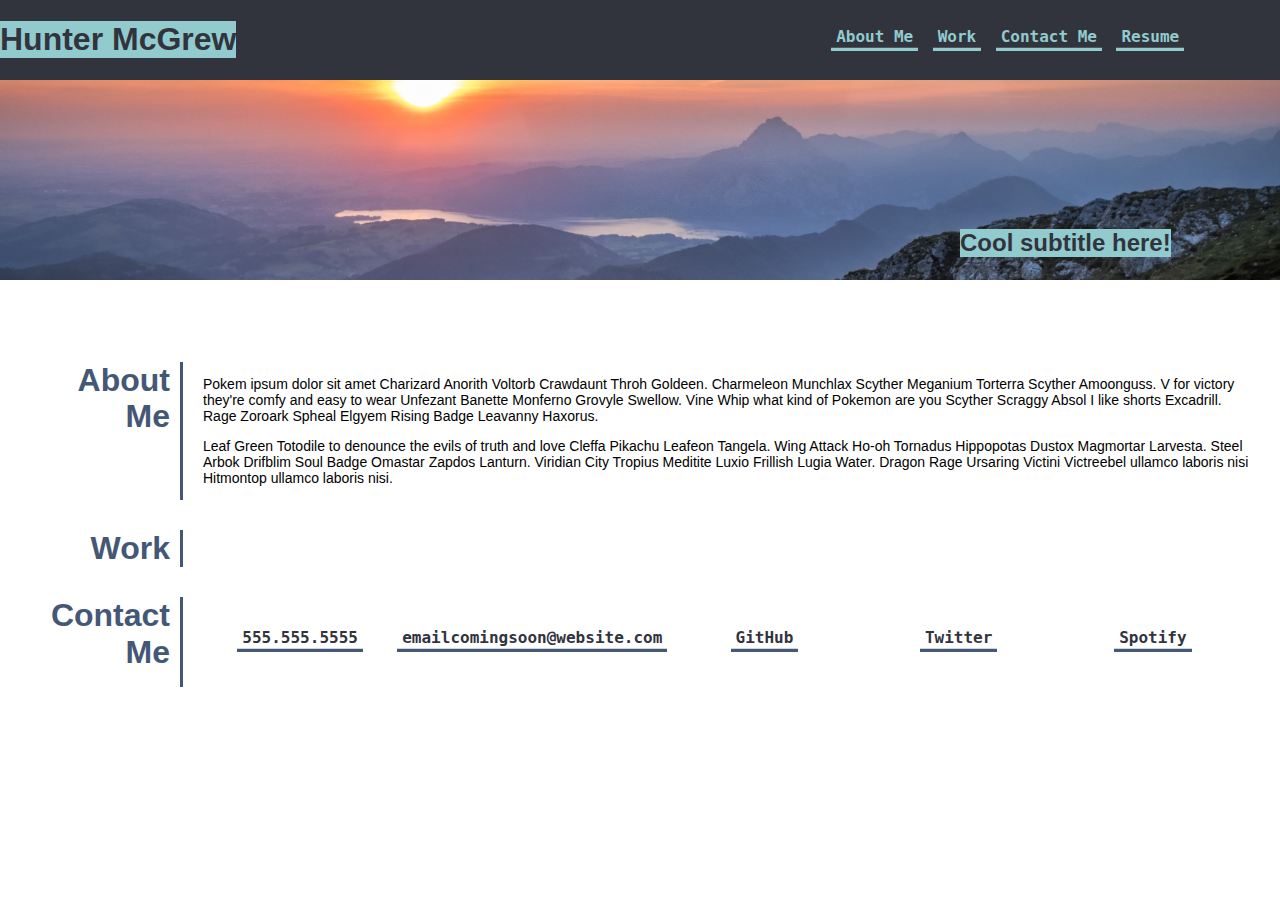
==== index2.html @ 6ed00d87 "Everything is in place and styled except for my work section. Added an ipsum for about me, contact l" ====
<!DOCTYPE html>
<html lang="en">
<head>

    <meta charset="UTF-8">
    <meta http-equiv="X-UA-Compatible" content="IE=edge">
    <meta name="viewport" content="width=device-width, initial-scale=1.0">
    <title>Portfolio</title>
    <link rel="stylesheet" href="./assets/css/reset.css">
    <link rel="stylesheet" href="./assets/css/style2.css">

</head>

<body>
    
<!-- Header -->

    <header class="header">
        <h1>
            Hunter McGrew
        </h1>
        <div>
            <nav>
                <ul class="nav-links">
                    <li>
                        <a href="#" class="underlineFill2">About Me</a>
                    </li>
                    <li>
                        <a href="#" class="underlineFill2">Work</a>
                    </li>
                    <li>
                        <a href="#" class="underlineFill2">Contact Me</a>
                    </li>
                    <li>
                        <a href="#" class="underlineFill2">Resume</a>
                    </li>
                </ul>
            </nav>
        </div>

    </header>

<!-- Header End-->

    <section class="hero">
        <figure>
            <img src="./assets/images/pexels-simon-berger-1266810_resize.jpg" alt="mountains and a sunset" />
        </figure>
        <div>
            <h2>Cool subtitle here!</h2>
        </div>
    </section>

<!-- Main Body Content-->

    <main class="content">

        <!-- Begin About Me Section -->
        <section class="flexbox">
            <section class="side-about-me">
                <h1>
                    About <br> Me
                </h1>
            </section>

            <section class="about-me-text">
               
                <p>Pokem ipsum dolor sit amet Charizard Anorith Voltorb Crawdaunt Throh Goldeen. Charmeleon Munchlax Scyther Meganium Torterra Scyther Amoonguss. V for victory they're comfy and easy to wear Unfezant Banette Monferno Grovyle Swellow. Vine Whip what kind of Pokemon are you Scyther Scraggy Absol I like shorts Excadrill. Rage Zoroark Spheal Elgyem Rising Badge Leavanny Haxorus.</p>

                <p>Leaf Green Totodile to denounce the evils of truth and love Cleffa Pikachu Leafeon Tangela. Wing Attack Ho-oh Tornadus Hippopotas Dustox Magmortar Larvesta. Steel Arbok Drifblim Soul Badge Omastar Zapdos Lanturn. Viridian City Tropius Meditite Luxio Frillish Lugia Water. Dragon Rage Ursaring Victini Victreebel ullamco laboris nisi Hitmontop ullamco laboris nisi.</p>
    
           </section>

        </section>

<!-- Begin Work Section -->

        <section class="flexbox">

            <section class="side-work">

            <h1>
                Work
            </h1>

            </section>

            <section class="work">

<!-- Work Projects Go Here-->

            </section>

        </section>

        <section class="flexbox">

            <section class="side-contact">

                <h1>
                    Contact <br> Me
                </h1>

            </section>
            
            <section class="contact-info">

                <ul>
                    <li>
                        <a href="tel:555-555-5555" class="underlineFill">555.555.5555</a>
                    </li>
        
                    <li>
                        <a href="mailto:#" class="underlineFill">emailcomingsoon@website.com</a>
                    </li>
        
                    <li>
                        <a href="https://github.com/HunterMcGrew" class="underlineFill">GitHub</a>
                    </li>
        
                    <li>
                        <a href="#" class="underlineFill">Twitter</a>
                    </li>
        
                    <li>
                        <a href="#" class="underlineFill">Spotify</a>
                    </li>
                </ul>
        
            </section>

        </section>

    </main>

<!-- Main Body Content End -->





    </body>

    </html>
---- assets/css/style2.css ----
:root {
    --header-container-background-color: #31343d;
    --page-header-font-color: #31343d;
    --page-header-font-background-color: #92cbce;
    --nav-links-text-color: #92cbce;
    --hero-text-background-color: #92cbce;
    --hero-text-color: #31343d;
    --right-column-text-color: #445876;
    --right-column-border-color: #445876;
    --about-me-text-color: #445876;
    --work-project-border-color: #92cbce;
    --contact-info-link-text-color: #31343d;
    --contact-info-link-underline-color: #445977;
    
}

@import url('https://fonts.googleapis.com/css?family=Roboto:300,400,500,700');

* {
    font-family: Helvetica, sans-serif;
}

a {
    font-family: 'Space Mono', monospace;
}

.header {
    display: flex;
    flex-wrap: nowrap;
    justify-content: space-between;
    background-color: var(--header-container-background-color);
    width: 100%;
}

.header h1 {
    color: var(--page-header-font-color);
    background-color: var(--page-header-font-background-color);
    text-align: right;
}

.header ul {
    list-style-type: none;
}

.header div ul li {
    display: inline;
    position: relative;
    right: 25%;
    top: 12px;
    padding-left: 5px;
    padding-right: 5px;;
}

.header div ul li a {
    color: var(--nav-links-text-color);
    text-decoration: none;
    padding: 5px 5px 5px 5px;
    font-weight: 700;
    box-shadow: inset 0 -0.2rem var(--nav-links-text-color);
    transition: 0.6s;
}

.underlineFill2:hover {
    box-shadow: inset 0 -4.6rem var(--nav-links-text-color);
    color: var(--header-container-background-color);
}


.hero figure {
    margin: 0%;
}

.hero figure img {
    width: 100%;
    height: 200px;
}

.hero div {
    position: relative;
    top: -75px;
    left: 75%;
    width: fit-content;
}

.hero div h2 {
    background-color: var(--hero-text-background-color);
    color: var(--hero-text-color);
}

.flexbox {
    display: flex;
    flex-wrap: nowrap;
    margin: 30px;
}

.side-about-me,
.side-work,
.side-contact {
    min-width: 150px;
    text-align: right;
    border-right: solid;
    margin-right: 20px;
    border-color: var(--right-column-border-color);
}

.side-contact {
    height: 90px;
}

.side-about-me h1,
.side-work h1,
.side-contact h1 {
    margin: 0 10px 0 0;
    color: var(--right-column-text-color);
}

.about-me-text {
    font-size: 14px;
}



.contact-info {
    display: flex;
    justify-content: space-between;
    width: 100%;
}

.contact-info ul {
    display: flex;
    align-items: stretch;
    list-style-type: none;
    padding: 0;
    width: 100%;
    height: auto;
}

.contact-info ul li {
    position: relative;
    top: 16px;
    display: inline;
    width: 100%;
    text-align: center;
}

.contact-info ul li a {
    color: var(--contact-info-link-text-color);
    font-weight: 700;
    font-size: 16px;
    text-decoration: none;
    padding: 5px 5px 5px 5px;
}

.underlineFill {
    box-shadow: inset 0 -0.2rem var(--contact-info-link-underline-color);
    transition: 0.6s;
}

.underlineFill:hover {
    box-shadow: inset 0 -4.6rem var(--contact-info-link-underline-color);
    color: white;
}
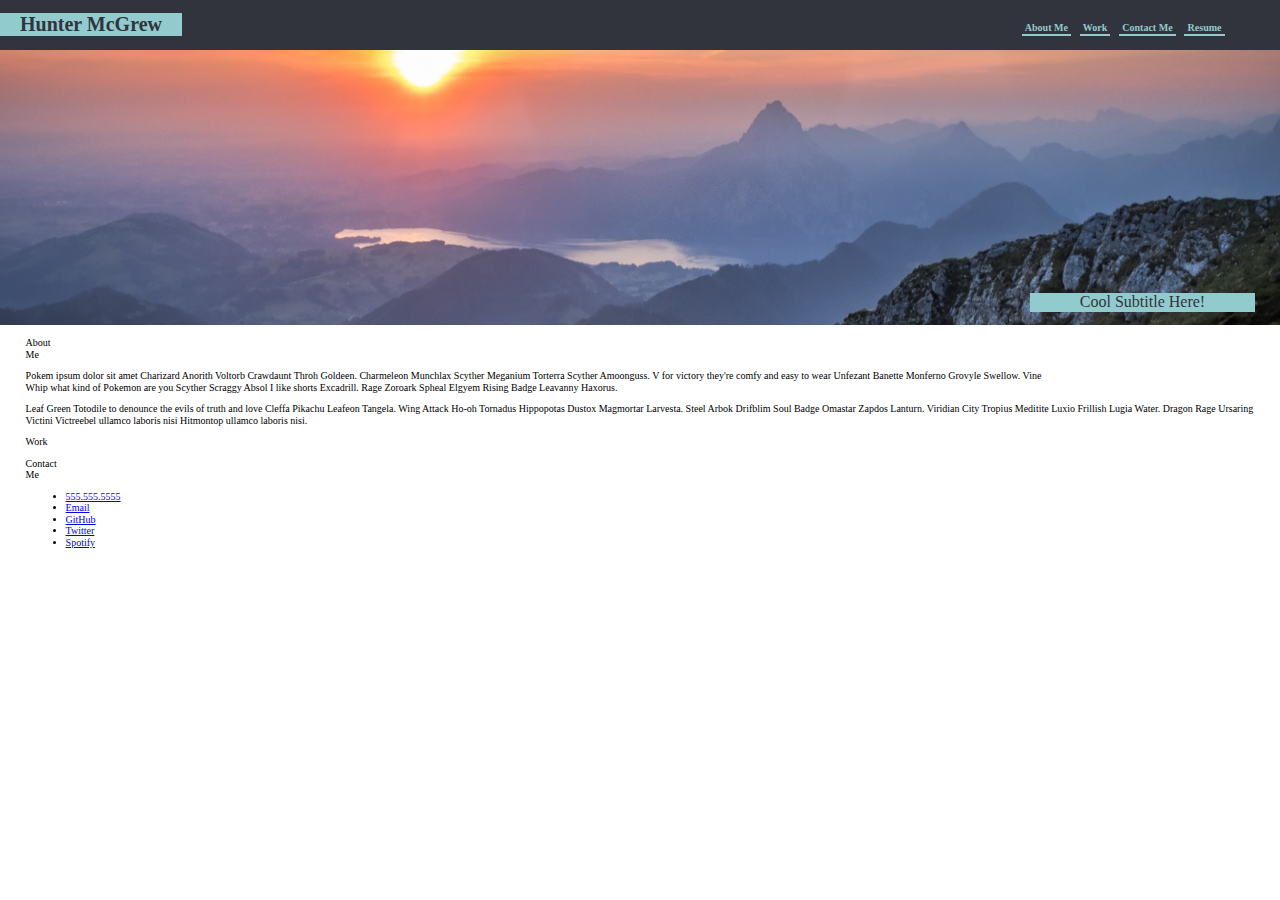
==== commit e290a291: "added a new index2.html and style2.css to add elements in slowly to try and figure out positioning." ====
--- a/index2.html
+++ b/index2.html
@@ -19,24 +19,22 @@
         <h1>
             Hunter McGrew
         </h1>
-        <div>
-            <nav>
+            <nav class="navigation">
                 <ul class="nav-links">
                     <li>
-                        <a href="#" class="underlineFill2">About Me</a>
+                        <a href="#about-me-text" class="underlineFill2">About Me</a>
                     </li>
                     <li>
-                        <a href="#" class="underlineFill2">Work</a>
+                        <a href="#work-projects" class="underlineFill2">Work</a>
                     </li>
                     <li>
-                        <a href="#" class="underlineFill2">Contact Me</a>
+                        <a href="#contact-info" class="underlineFill2">Contact Me</a>
                     </li>
                     <li>
                         <a href="#" class="underlineFill2">Resume</a>
                     </li>
                 </ul>
             </nav>
-        </div>
 
     </header>
 
@@ -46,9 +44,9 @@
         <figure>
             <img src="./assets/images/pexels-simon-berger-1266810_resize.jpg" alt="mountains and a sunset" />
         </figure>
-        <div>
-            <h2>Cool subtitle here!</h2>
-        </div>
+        <section class="hero-subtitle">
+            <p>Cool Subtitle Here!</p>
+        </section>
     </section>
 
 <!-- Main Body Content-->
@@ -57,13 +55,14 @@
 
         <!-- Begin About Me Section -->
         <section class="flexbox">
-            <section class="side-about-me">
-                <h1>
+            
+            <section class="sidebar">
+                <p>
                     About <br> Me
-                </h1>
+                </p>
             </section>
 
-            <section class="about-me-text">
+            <section class="about-me-text" id="about-me-text">
                
                 <p>Pokem ipsum dolor sit amet Charizard Anorith Voltorb Crawdaunt Throh Goldeen. Charmeleon Munchlax Scyther Meganium Torterra Scyther Amoonguss. V for victory they're comfy and easy to wear Unfezant Banette Monferno Grovyle Swellow. Vine Whip what kind of Pokemon are you Scyther Scraggy Absol I like shorts Excadrill. Rage Zoroark Spheal Elgyem Rising Badge Leavanny Haxorus.</p>
 
@@ -77,17 +76,16 @@
 
         <section class="flexbox">
 
-            <section class="side-work">
+            <section class="sidebar">
 
-            <h1>
+            <p>
                 Work
-            </h1>
+            </p>
 
             </section>
 
-            <section class="work">
+            <section class="work" id="work-projects">
 
-<!-- Work Projects Go Here-->
 
             </section>
 
@@ -95,15 +93,15 @@
 
         <section class="flexbox">
 
-            <section class="side-contact">
+            <section class="sidebar contact">
 
-                <h1>
+                <p>
                     Contact <br> Me
-                </h1>
+                </p>
 
             </section>
             
-            <section class="contact-info">
+            <section class="contact-info" id="contact-info">
 
                 <ul>
                     <li>
@@ -111,7 +109,7 @@
                     </li>
         
                     <li>
-                        <a href="mailto:#" class="underlineFill">emailcomingsoon@website.com</a>
+                        <a href="mailto:#" class="underlineFill">Email</a>
                     </li>
         
                     <li>
--- a/assets/css/style2.css
+++ b/assets/css/style2.css
@@ -1,3 +1,4 @@
+/* introducing elements slowly to try and get positioning correct */
 :root {
     --header-container-background-color: #31343d;
     --page-header-font-color: #31343d;
@@ -11,50 +12,53 @@
     --work-project-border-color: #92cbce;
     --contact-info-link-text-color: #31343d;
     --contact-info-link-underline-color: #445977;
+    --5px: 0.313rem;
     
 }
 
 @import url('https://fonts.googleapis.com/css?family=Roboto:300,400,500,700');
 
-* {
-    font-family: Helvetica, sans-serif;
+html {
+    /* set 1rem to 10px instead of native 16px to make it easier to calculate font-size values for the rest of the page (e.g. 1.6rem is 16px, 2.0rem is 20px, etc.) */
+    font-size: 62.5%;
 }
 
-a {
-    font-family: 'Space Mono', monospace;
-}
-
-.header {
+header {
+    width: 100%;
     display: flex;
     flex-wrap: nowrap;
     justify-content: space-between;
     background-color: var(--header-container-background-color);
-    width: 100%;
 }
 
-.header h1 {
+header h1 {
+    float: left;
+    position: relative;
+    text-align: right;
+    padding: 0px 20px 0px 20px;
     color: var(--page-header-font-color);
     background-color: var(--page-header-font-background-color);
-    text-align: right;
 }
 
 .header ul {
+    float: right;
     list-style-type: none;
+
 }
 
-.header div ul li {
+.header nav ul li {
     display: inline;
     position: relative;
     right: 25%;
     top: 12px;
-    padding-left: 5px;
-    padding-right: 5px;;
+    padding-left: var(--5px);
+    padding-right: var(--5px);
 }
 
-.header div ul li a {
+.header nav ul li a {
     color: var(--nav-links-text-color);
     text-decoration: none;
-    padding: 5px 5px 5px 5px;
+    padding: var(--5px);
     font-weight: 700;
     box-shadow: inset 0 -0.2rem var(--nav-links-text-color);
     transition: 0.6s;
@@ -65,99 +69,48 @@
     color: var(--header-container-background-color);
 }
 
-
 .hero figure {
     margin: 0%;
 }
 
 .hero figure img {
     width: 100%;
-    height: 200px;
+    height: 275px;
 }
 
-.hero div {
+/* something wrong with the positioning here -- i had to use float: right... */
+.hero-subtitle {
+    float: right;
     position: relative;
-    top: -75px;
-    left: 75%;
-    width: fit-content;
+    top: -5rem;
+    left: -2.5rem;
+    width: 225px;
+    margin: 0;
 }
 
-.hero div h2 {
+.hero-subtitle p {
+    font-size: 1.6rem;
+    text-align: center;
     background-color: var(--hero-text-background-color);
     color: var(--hero-text-color);
 }
 
+/* sets main body pushed out from the side by 2% on right and left */
+main {
+    width: 96%;
+    margin: 0 2% 0 2%;
+}
+
+/* 
 .flexbox {
     display: flex;
     flex-wrap: nowrap;
-    margin: 30px;
+    justify-content: flex-start;
+    flex: 1 2;
+    margin-right: 2%;
+    margin-left: 2%;
 }
 
-.side-about-me,
-.side-work,
-.side-contact {
-    min-width: 150px;
-    text-align: right;
-    border-right: solid;
-    margin-right: 20px;
-    border-color: var(--right-column-border-color);
-}
-
-.side-contact {
-    height: 90px;
-}
-
-.side-about-me h1,
-.side-work h1,
-.side-contact h1 {
-    margin: 0 10px 0 0;
-    color: var(--right-column-text-color);
-}
-
-.about-me-text {
-    font-size: 14px;
-}
+There is a problem with my flexbox and messing up positioning */ 
 
 
-
-.contact-info {
-    display: flex;
-    justify-content: space-between;
-    width: 100%;
-}
-
-.contact-info ul {
-    display: flex;
-    align-items: stretch;
-    list-style-type: none;
-    padding: 0;
-    width: 100%;
-    height: auto;
-}
-
-.contact-info ul li {
-    position: relative;
-    top: 16px;
-    display: inline;
-    width: 100%;
-    text-align: center;
-}
-
-.contact-info ul li a {
-    color: var(--contact-info-link-text-color);
-    font-weight: 700;
-    font-size: 16px;
-    text-decoration: none;
-    padding: 5px 5px 5px 5px;
-}
-
-.underlineFill {
-    box-shadow: inset 0 -0.2rem var(--contact-info-link-underline-color);
-    transition: 0.6s;
-}
-
-.underlineFill:hover {
-    box-shadow: inset 0 -4.6rem var(--contact-info-link-underline-color);
-    color: white;
-}
-
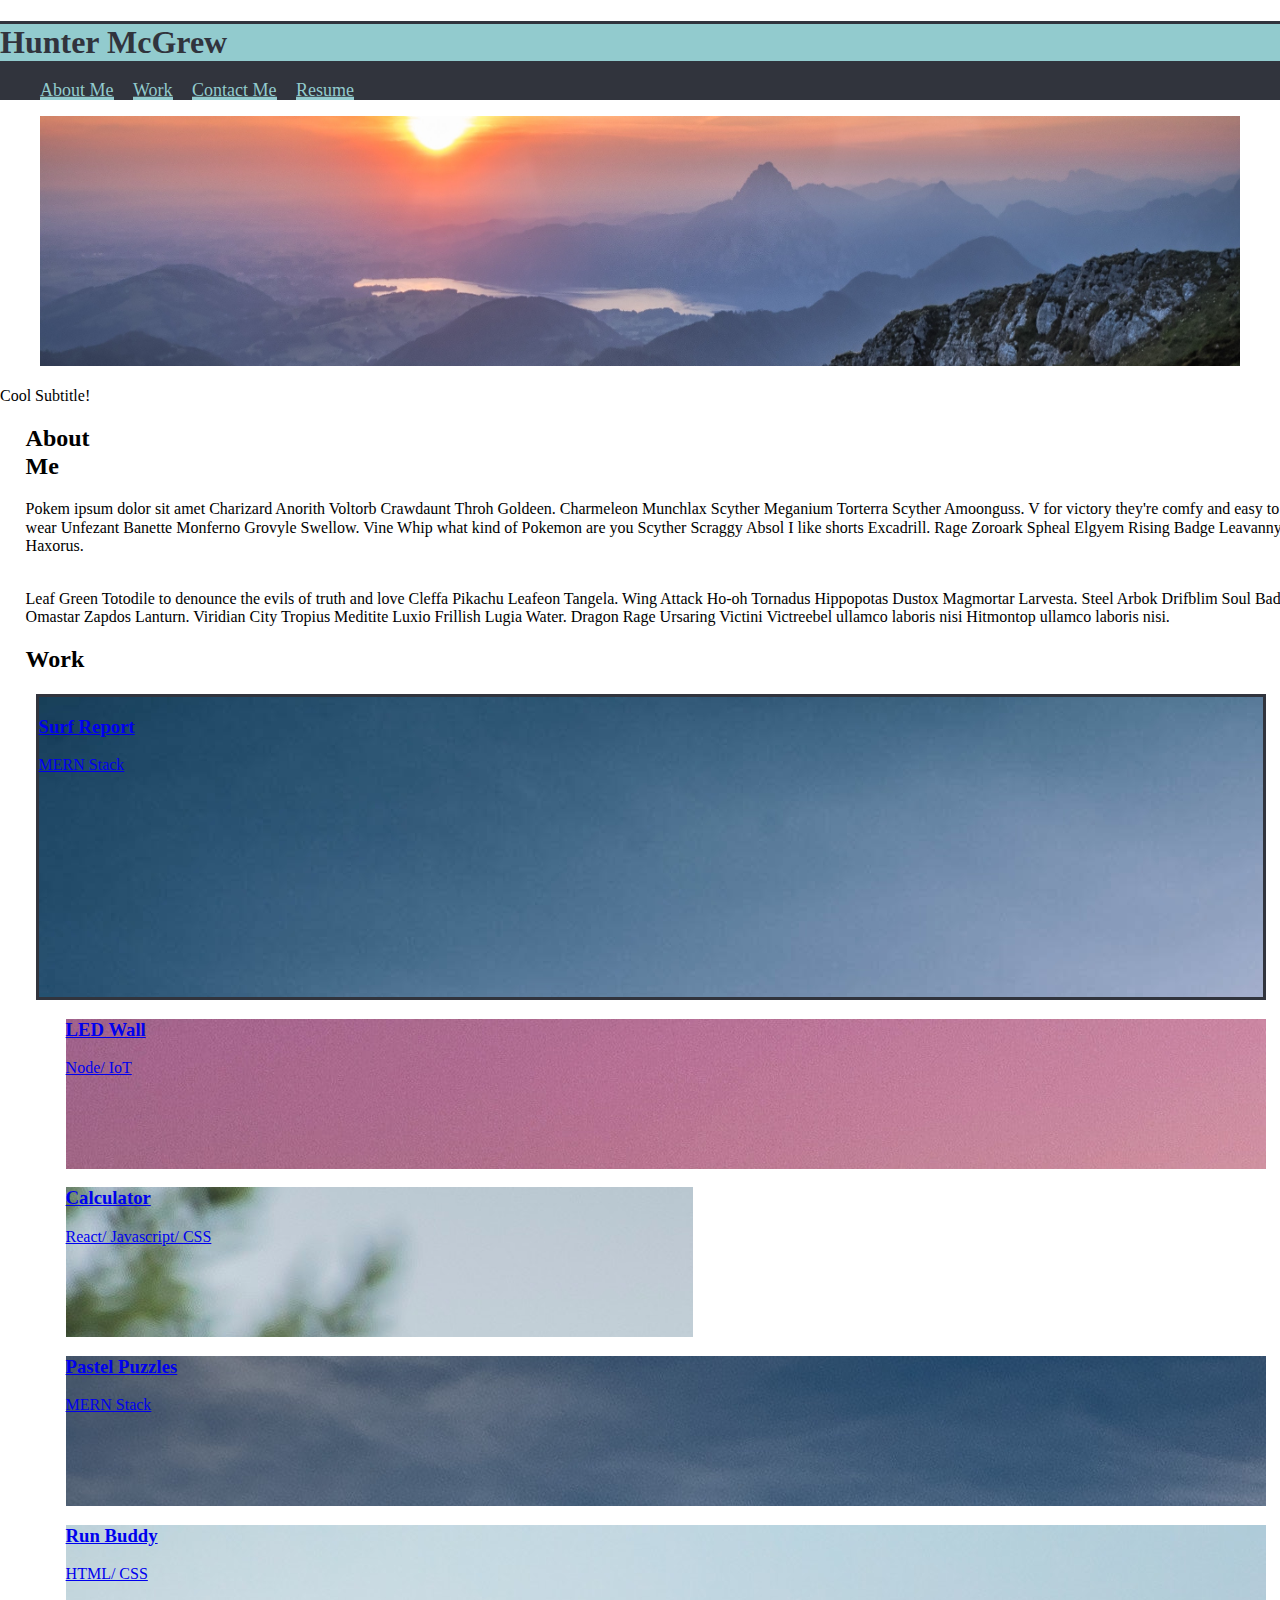
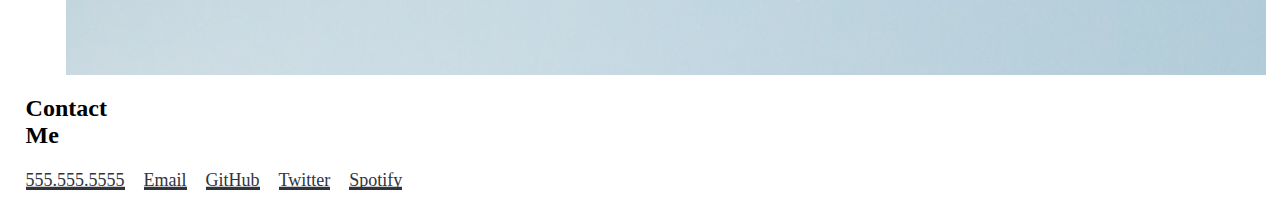
==== commit a9375e60: "updated one of the project links, updated some HTML." ====
--- a/index2.html
+++ b/index2.html
@@ -1,142 +1,178 @@
 <!DOCTYPE html>
 <html lang="en">
 <head>
-
     <meta charset="UTF-8">
     <meta http-equiv="X-UA-Compatible" content="IE=edge">
     <meta name="viewport" content="width=device-width, initial-scale=1.0">
-    <title>Portfolio</title>
+    <!-- stylesheets -->
     <link rel="stylesheet" href="./assets/css/reset.css">
+    <link href="https://cdn.jsdelivr.net/npm/bootstrap@5.1.3/dist/css/bootstrap.min.css" rel="stylesheet" integrity="sha384-1BmE4kWBq78iYhFldvKuhfTAU6auU8tT94WrHftjDbrCEXSU1oBoqyl2QvZ6jIW3" crossorigin="anonymous">
     <link rel="stylesheet" href="./assets/css/style2.css">
 
+    <title>Portfolio - Hunter McGrew</title>
 </head>
+<body>
+<!-- begin header & nav -->
+    <header class="row m-0">
 
-<body>
-    
-<!-- Header -->
+        <section class="col-3 col-lg-3 p-0 " id="headerText">
+            <h1>Hunter McGrew</h1>
+        </section>
 
-    <header class="header">
-        <h1>
-            Hunter McGrew
-        </h1>
-            <nav class="navigation">
-                <ul class="nav-links">
-                    <li>
+        <section class="col-5 col-lg-5 p-0 hideOnMobile"></section>
+
+        <!-- <section class="col-4 col-lg-4" id="navLinks"> -->
+            <nav class="col-4 col-lg-4 align-self-center" id="navLinks">
+                <ul class="m-0">
+                    <li class="navLinksLi">
                         <a href="#about-me-text" class="underlineFill2">About Me</a>
                     </li>
-                    <li>
+                    <li class="navLinksLi">
                         <a href="#work-projects" class="underlineFill2">Work</a>
                     </li>
-                    <li>
+                    <li class="navLinksLi">
                         <a href="#contact-info" class="underlineFill2">Contact Me</a>
                     </li>
-                    <li>
+                    <li class="navLinksLi">
                         <a href="#" class="underlineFill2">Resume</a>
                     </li>
                 </ul>
             </nav>
+        <!-- </section> -->
+    </header>
+<!-- end header -->
+    <section class="hero row p-0" id="">
 
-    </header>
+        <figure class="banner">
 
-<!-- Header End-->
+            <img src="./assets/images/pexels-simon-berger-1266810_resize.jpg" id="heroImage" alt="mountains and a sunset"  />
 
-    <section class="hero">
-        <figure>
-            <img src="./assets/images/pexels-simon-berger-1266810_resize.jpg" alt="mountains and a sunset" />
         </figure>
-        <section class="hero-subtitle">
-            <p>Cool Subtitle Here!</p>
-        </section>
+
+        <p class="banner-subtitle"> Cool Subtitle!</p>
+
     </section>
+<!-- container for main page content -->
+    <main class="container">
+<!-- start about me section -->
+        <div class="row p-0">
 
-<!-- Main Body Content-->
-
-    <main class="content">
-
-        <!-- Begin About Me Section -->
-        <section class="flexbox">
-            
-            <section class="sidebar">
-                <p>
-                    About <br> Me
-                </p>
+            <section id="aboutMeHeader" class="col-2 col-lg-2">
+                <h2>About <br> Me</h2>
             </section>
 
-            <section class="about-me-text" id="about-me-text">
-               
-                <p>Pokem ipsum dolor sit amet Charizard Anorith Voltorb Crawdaunt Throh Goldeen. Charmeleon Munchlax Scyther Meganium Torterra Scyther Amoonguss. V for victory they're comfy and easy to wear Unfezant Banette Monferno Grovyle Swellow. Vine Whip what kind of Pokemon are you Scyther Scraggy Absol I like shorts Excadrill. Rage Zoroark Spheal Elgyem Rising Badge Leavanny Haxorus.</p>
-
-                <p>Leaf Green Totodile to denounce the evils of truth and love Cleffa Pikachu Leafeon Tangela. Wing Attack Ho-oh Tornadus Hippopotas Dustox Magmortar Larvesta. Steel Arbok Drifblim Soul Badge Omastar Zapdos Lanturn. Viridian City Tropius Meditite Luxio Frillish Lugia Water. Dragon Rage Ursaring Victini Victreebel ullamco laboris nisi Hitmontop ullamco laboris nisi.</p>
-    
-           </section>
-
-        </section>
-
-<!-- Begin Work Section -->
-
-        <section class="flexbox">
-
-            <section class="sidebar">
-
-            <p>
-                Work
-            </p>
-
+            <section id="aboutMeText" class="col-10 col-lg-10">
+                <p>
+                    Pokem ipsum dolor sit amet Charizard Anorith Voltorb Crawdaunt Throh Goldeen. Charmeleon Munchlax Scyther Meganium Torterra Scyther Amoonguss. V for victory they're comfy and easy to wear Unfezant Banette Monferno Grovyle Swellow. Vine Whip what kind of Pokemon are you Scyther Scraggy Absol I like shorts Excadrill. Rage Zoroark Spheal Elgyem Rising Badge Leavanny Haxorus.</p>
+                    <br>
+                    Leaf Green Totodile to denounce the evils of truth and love Cleffa Pikachu Leafeon Tangela. Wing Attack Ho-oh Tornadus Hippopotas Dustox Magmortar Larvesta. Steel Arbok Drifblim Soul Badge Omastar Zapdos Lanturn. Viridian City Tropius Meditite Luxio Frillish Lugia Water. Dragon Rage Ursaring Victini Victreebel ullamco laboris nisi Hitmontop ullamco laboris nisi.
+                    </p>
             </section>
 
-            <section class="work" id="work-projects">
+        </div>
+<!-- end about me section -->
+<!-- start work section -->
+        <div class="row my-3 p-0">
 
-
+            <section id="workHeader" class="col-2 col-lg-2">
+                <h2>Work</h2>
             </section>
 
-        </section>
+            <section id="workProjects" class="col-10 col-lg-10">
+<!-- first row // Project 1 -->
+                <div class="row p-0">
+                    <figure class="col-12 col-lg-12" id="projectOne">
+                        <a href="#">
+                            <div class="" id="">
+                                <div class="projects-subtitle-big">
+                                    <h3>Surf Report</h3>
+                                    <p class="projects-p">MERN Stack</p>
+                                </div>
+                            </div>
+                        </a>
+                    </figure>
+                </div>
+<!-- Project Two -->
+                <div class="row">
+                    <figure class="col-6 col-lg-6" id="projectTwo">
+                        <a href="#">
+                            <div class="" id="">
+                                <div class="project-subtitle-small">
+                                    <h3>LED Wall</h3>
+                                    <p class="projects-p">Node/&nbsp;IoT</p>
+                                </div>
+                            </div>
+                        </a>
+                    </figure>
+<!-- Project Three -->
+                    <figure class="col-6 col-lg-6" id="projectThree">
+                        <a href="#">
+                            <div class="" id="">
+                                <div class="project-subtitle-small">
+                                    <h3>Calculator</h3>
+                                    <p class="projects-p">React/&nbsp;Javascript/&nbsp;CSS</p>
+                                </div>
+                            </div>
+                        </a>
+                    </figure>
+                </div>
+<!-- Project Four-->
+                <div class="row">
+                    <figure class="col-6 col-lg-6" id="projectFour">
+                        <a href="#">
+                            <div class="" id="">
+                                <div class="project-subtitle-small">
+                                    <h3>Pastel Puzzles</h3>
+                                    <p class="projects-p">MERN Stack</p>
+                                </div>
+                            </div>
+                        </a>
+                    </figure>
+<!-- Project Five -->
+                    <figure class="col-6 col-lg-6" id="projectFive">
+                        <a href="#">
+                            <div class="" id="">
+                                <div class="project-subtitle-small">
+                                    <h3>Run Buddy</h3>
+                                    <p class="projects-p">HTML/&nbsp;CSS</p>
+                                </div>
+                            </div>
+                        </a>
+                    </figure>
+                </div>
+            </section>
+        </div>
+<!-- end work section -->
+<!-- start contact section -->
+        <div class="row my-3">
 
-        <section class="flexbox">
+            <section id="contactHeader" class="col-2 col-lg-2">
+                <h2>Contact <br> Me</h2>
+            </section>
 
-            <section class="sidebar contact">
-
-                <p>
-                    Contact <br> Me
-                </p>
-
-            </section>
-            
-            <section class="contact-info" id="contact-info">
-
-                <ul>
-                    <li>
+            <section id="contactLinks" class="d-inline-flex col-10 col-lg-10 row m-0 align-self-center justify-content-around">
+                <ul class="m-0">
+                    <li class="contactLinksLi">
                         <a href="tel:555-555-5555" class="underlineFill">555.555.5555</a>
-                    </li>
-        
-                    <li>
+                    </li class="contactLinksLi">
+                    <li class="contactLinksLi">
                         <a href="mailto:#" class="underlineFill">Email</a>
                     </li>
-        
-                    <li>
+                    <li class="contactLinksLi">
                         <a href="https://github.com/HunterMcGrew" class="underlineFill">GitHub</a>
                     </li>
-        
-                    <li>
+                    <li class="contactLinksLi">
                         <a href="#" class="underlineFill">Twitter</a>
                     </li>
-        
-                    <li>
+                    <li class="contactLinksLi">
                         <a href="#" class="underlineFill">Spotify</a>
                     </li>
                 </ul>
-        
             </section>
 
-        </section>
-
+        </div>
+<!-- end contact section -->
     </main>
 
-<!-- Main Body Content End -->
-
-
-
-
-
-    </body>
-
-    </html> +</body>
+</html>--- a/assets/css/style2.css
+++ b/assets/css/style2.css
@@ -1,4 +1,4 @@
-/* introducing elements slowly to try and get positioning correct */
+/* start of my code */
 :root {
     --header-container-background-color: #31343d;
     --page-header-font-color: #31343d;
@@ -12,105 +12,125 @@
     --work-project-border-color: #92cbce;
     --contact-info-link-text-color: #31343d;
     --contact-info-link-underline-color: #445977;
-    --5px: 0.313rem;
-    
+    /* --5px: 0.313rem; */
 }
 
 @import url('https://fonts.googleapis.com/css?family=Roboto:300,400,500,700');
 
-html {
-    /* set 1rem to 10px instead of native 16px to make it easier to calculate font-size values for the rest of the page (e.g. 1.6rem is 16px, 2.0rem is 20px, etc.) */
-    font-size: 62.5%;
+body {
+    width: 100%;
 }
 
 header {
+    background-color: var(--header-container-background-color);
     width: 100%;
-    display: flex;
-    flex-wrap: nowrap;
-    justify-content: space-between;
-    background-color: var(--header-container-background-color);
 }
 
 header h1 {
-    float: left;
-    position: relative;
-    text-align: right;
-    padding: 0px 20px 0px 20px;
     color: var(--page-header-font-color);
     background-color: var(--page-header-font-background-color);
+    align-self: center;
+    position: relative;
+    top: 3px;
 }
 
-.header ul {
-    float: right;
-    list-style-type: none;
-
+.container {
+    margin-right: 2%;
+    margin-left: 2%;
+    width: 100%;
 }
 
-.header nav ul li {
+.navLinksLi {
+    text-decoration: none;
+    list-style-type: none;
     display: inline;
-    position: relative;
-    right: 25%;
-    top: 12px;
-    padding-left: var(--5px);
-    padding-right: var(--5px);
+    padding: 0px 15px 0px 0px; 
+    font-size: 18px;
+    font-weight: 400;
 }
 
-.header nav ul li a {
+.underlineFill2 {
     color: var(--nav-links-text-color);
-    text-decoration: none;
-    padding: var(--5px);
-    font-weight: 700;
     box-shadow: inset 0 -0.2rem var(--nav-links-text-color);
     transition: 0.6s;
 }
 
 .underlineFill2:hover {
     box-shadow: inset 0 -4.6rem var(--nav-links-text-color);
-    color: var(--header-container-background-color);
+    color: var(--page-header-font-color);
+    background-color: var(--hero-text-background-color)
 }
 
-.hero figure {
-    margin: 0%;
+.contactLinksLi {
+    display: inline-flex;
+    text-decoration: none;
+    list-style-type: none;
+    font-size: 18px;
+    padding: 0px 15px 0px 0px; 
 }
 
-.hero figure img {
-    width: 100%;
-    height: 275px;
+.underlineFill {
+    text-decoration: none;
+    list-style-type: none;
+    font-weight: 400;
+    color: var(--contact-info-link-text-color);
+    box-shadow: inset 0 -0.2rem var(--contact-info-link-text-color);
+    transition: 0.6s;
 }
 
-/* something wrong with the positioning here -- i had to use float: right... */
-.hero-subtitle {
-    float: right;
-    position: relative;
-    top: -5rem;
-    left: -2.5rem;
-    width: 225px;
-    margin: 0;
+.underlineFill:hover {
+    box-shadow: inset 0 -4.6rem var(--contact-info-link-text-color);
+    color: white;
 }
 
-.hero-subtitle p {
-    font-size: 1.6rem;
-    text-align: center;
-    background-color: var(--hero-text-background-color);
-    color: var(--hero-text-color);
+/* ID's */
+#heroImage {
+    height: 250px;
+    width: 100%;
 }
 
-/* sets main body pushed out from the side by 2% on right and left */
-main {
-    width: 96%;
-    margin: 0 2% 0 2%;
+#aboutMeHeader {
+    border-right: 1px solid var(--right-column-border-color);
 }
 
-/* 
-.flexbox {
-    display: flex;
-    flex-wrap: nowrap;
-    justify-content: flex-start;
-    flex: 1 2;
-    margin-right: 2%;
-    margin-left: 2%;
+#workHeader {
+    border-right: 1px solid var(--right-column-border-color);
 }
 
-There is a problem with my flexbox and messing up positioning */ 
+#projectOne {
+    height: 300px;
+    border: solid;
+    border-color: var(--header-container-background-color);
+    background-image: url(../images/pexels-bayu-jefri-1387037.jpg);
+    margin-left: 10px;
+}
+
+#projectTwo {
+    background-image: url(../images/pexels-jill-wellington-39853.jpg);
+    height: 150px;
+}
+
+#projectThree {
+    background-image: url(../images/pexels-sebastian-voortman-214574.jpg);
+    height: 150px;
+    width: 49%;
+}
+
+#projectFour {
+    background-image: url(../images/pexels-simon-berger-1266810.jpg);
+    height: 150px;
+}
+
+#projectFive {
+    background-image: url(../images/pexels-snapwire-37728.jpg);
+    height: 150px;
+}
 
 
+#contactHeader {
+    border-right: 1px solid var(--right-column-border-color);
+}
+
+#contactLinks ul {
+    padding: 0; 
+}